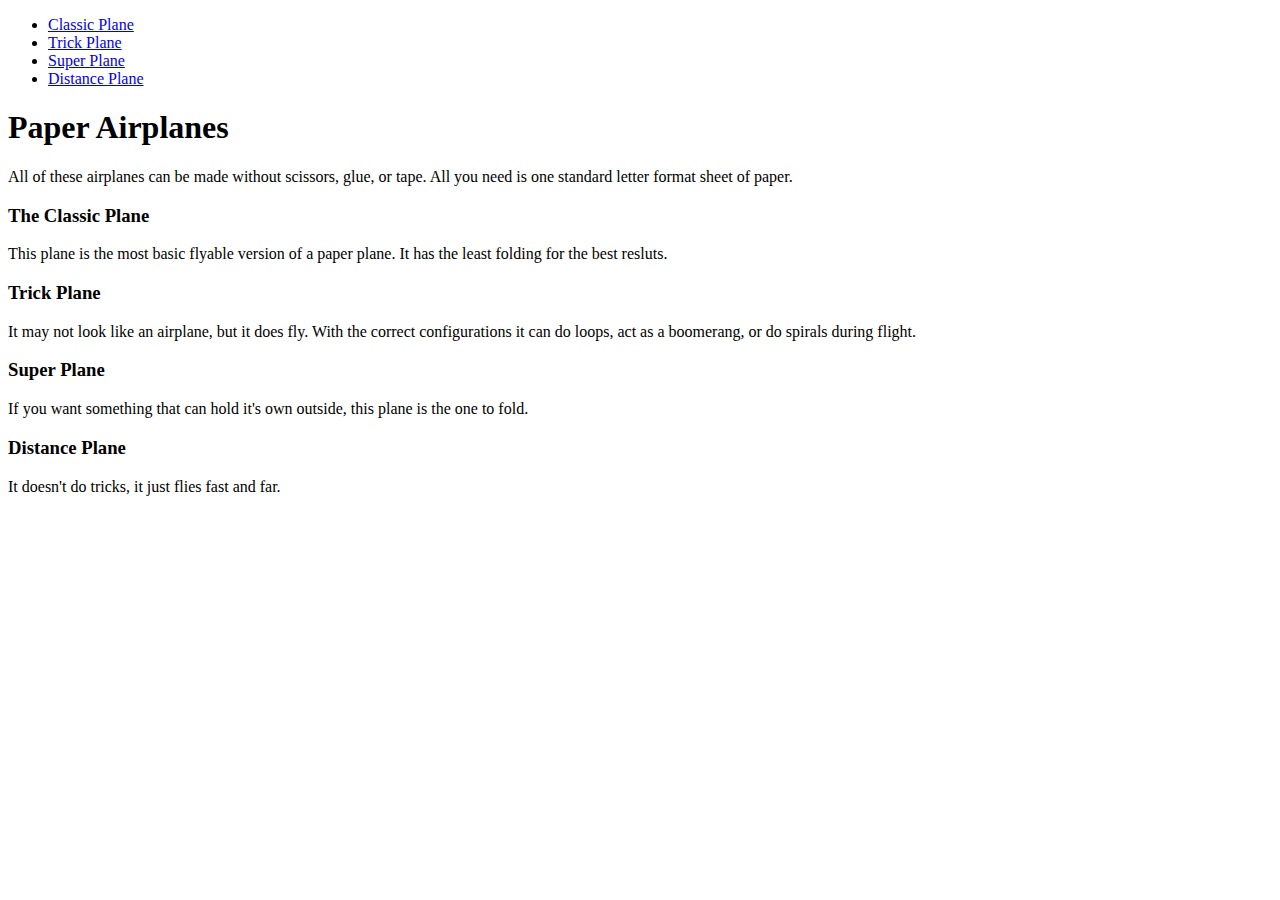
==== index.html @ c527234b "more info" ====
<!DOCTYPE html>
<html>

<head>
	<title>Paper Airplanes</title>
<head/>
<body>
	<nav>
	<ul>
		<li><a href="classic_index.html">Classic Plane</a></li>
		<li><a href="trick_index.html">Trick Plane</a></li>
		<li><a href="super_index.html">Super Plane</a></li>
		<li><a href="distance_index.html">Distance Plane</a></li>
	</ul>
	</nav>
	<h1>Paper Airplanes</h1>
	<p>All of these airplanes can be made without scissors, glue, or tape. All you need is one standard letter format sheet of paper.</p>
	<h3>The Classic Plane</h3>
	<p>This plane is the most basic flyable version of a paper plane. It has the least folding for the best resluts.</P>
	<h3>Trick Plane</h3>
	<p>It may not look like an airplane, but it does fly. With the correct configurations it can do loops, act as a boomerang, or do spirals during flight.</p>
	<h3>Super Plane</h3>
	<p>If you want something that can hold it's own outside, this plane is the one to fold.</p>
	<h3>Distance Plane</h3>
	<p>It doesn't do tricks, it just flies fast and far.</P>


</body>

</html>
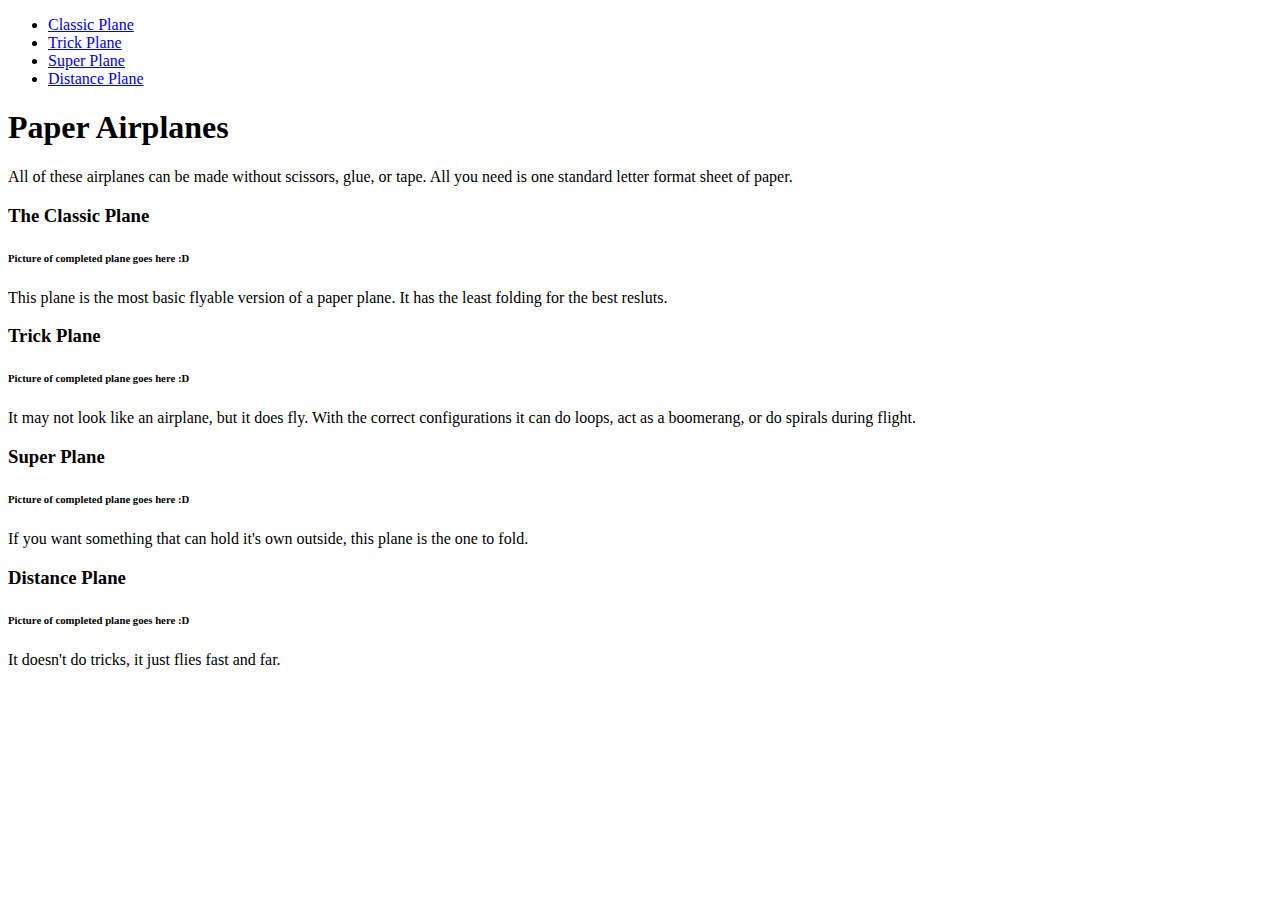
==== commit ccfdfc46: "Nav, steps." ====
--- a/index.html
+++ b/index.html
@@ -5,7 +5,7 @@
 	<title>Paper Airplanes</title>
 <head/>
 <body>
-	<nav>
+	<nav id="main_nav">
 	<ul>
 		<li><a href="classic_index.html">Classic Plane</a></li>
 		<li><a href="trick_index.html">Trick Plane</a></li>
@@ -14,15 +14,19 @@
 	</ul>
 	</nav>
 	<h1>Paper Airplanes</h1>
-	<p>All of these airplanes can be made without scissors, glue, or tape. All you need is one standard letter format sheet of paper.</p>
+		<p>All of these airplanes can be made without scissors, glue, or tape. All you need is one standard letter format sheet of paper.</p>
 	<h3>The Classic Plane</h3>
-	<p>This plane is the most basic flyable version of a paper plane. It has the least folding for the best resluts.</P>
+			<h6>Picture of completed plane goes here :D</h6>
+		<p>This plane is the most basic flyable version of a paper plane. It has the least folding for the best resluts.</P>
 	<h3>Trick Plane</h3>
-	<p>It may not look like an airplane, but it does fly. With the correct configurations it can do loops, act as a boomerang, or do spirals during flight.</p>
+			<h6>Picture of completed plane goes here :D</h6>
+		<p>It may not look like an airplane, but it does fly. With the correct configurations it can do loops, act as a boomerang, or do spirals during flight.</p>
 	<h3>Super Plane</h3>
-	<p>If you want something that can hold it's own outside, this plane is the one to fold.</p>
+			<h6>Picture of completed plane goes here :D</h6>
+		<p>If you want something that can hold it's own outside, this plane is the one to fold.</p>
 	<h3>Distance Plane</h3>
-	<p>It doesn't do tricks, it just flies fast and far.</P>
+			<h6>Picture of completed plane goes here :D</h6>
+		<p>It doesn't do tricks, it just flies fast and far.</P>
 
 
 </body>
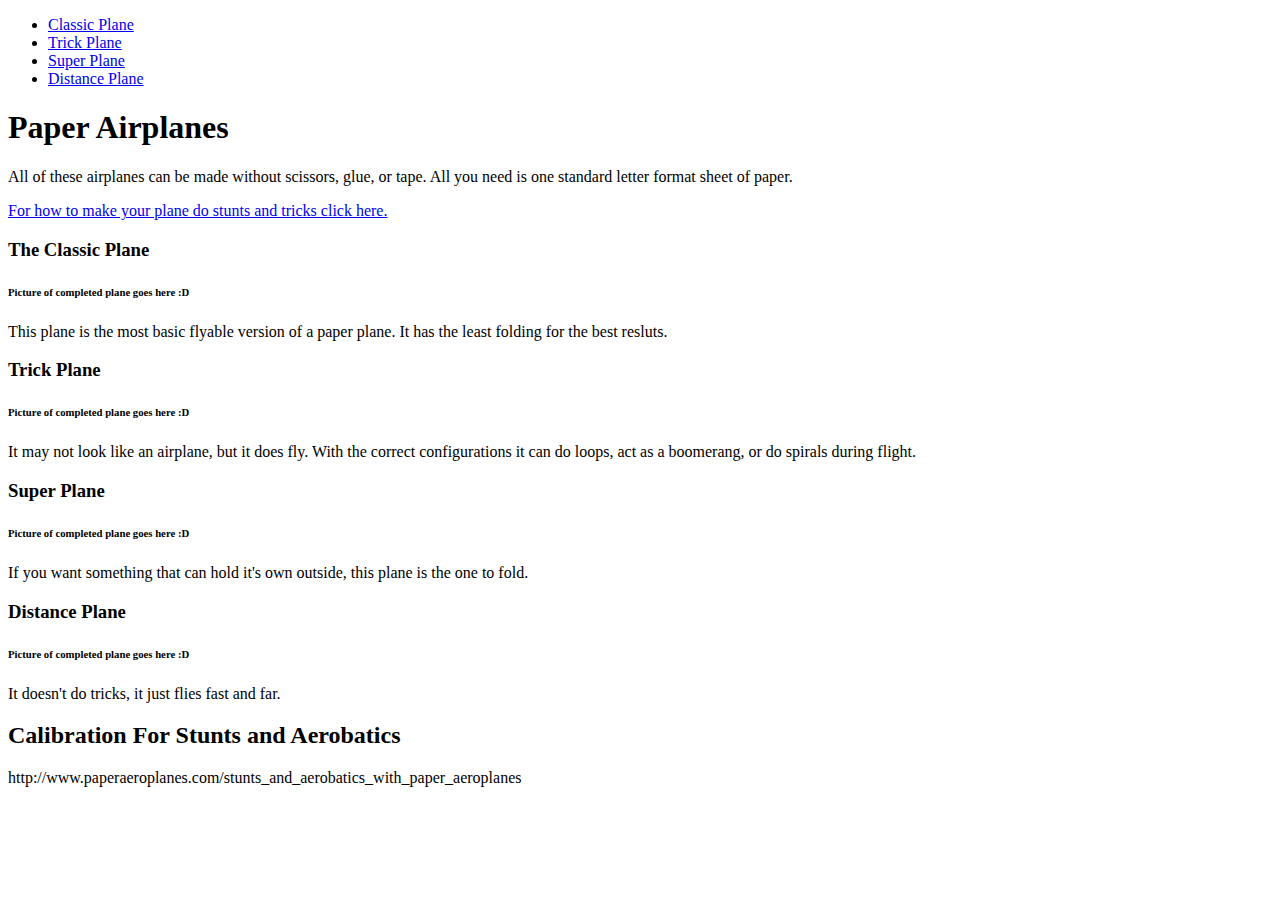
==== commit 23b354bb: "Step, Image spots, notes" ====
--- a/index.html
+++ b/index.html
@@ -15,6 +15,7 @@
 	</nav>
 	<h1>Paper Airplanes</h1>
 		<p>All of these airplanes can be made without scissors, glue, or tape. All you need is one standard letter format sheet of paper.</p>
+		<p><a href="#second_page">For how to make your plane do stunts and tricks click here.</a></P>
 	<h3>The Classic Plane</h3>
 			<h6>Picture of completed plane goes here :D</h6>
 		<p>This plane is the most basic flyable version of a paper plane. It has the least folding for the best resluts.</P>
@@ -28,7 +29,8 @@
 			<h6>Picture of completed plane goes here :D</h6>
 		<p>It doesn't do tricks, it just flies fast and far.</P>
 
-
+<h2 id="second_page">Calibration For Stunts and Aerobatics</h2>
+	<p>http://www.paperaeroplanes.com/stunts_and_aerobatics_with_paper_aeroplanes</p>
 </body>
 
 </html>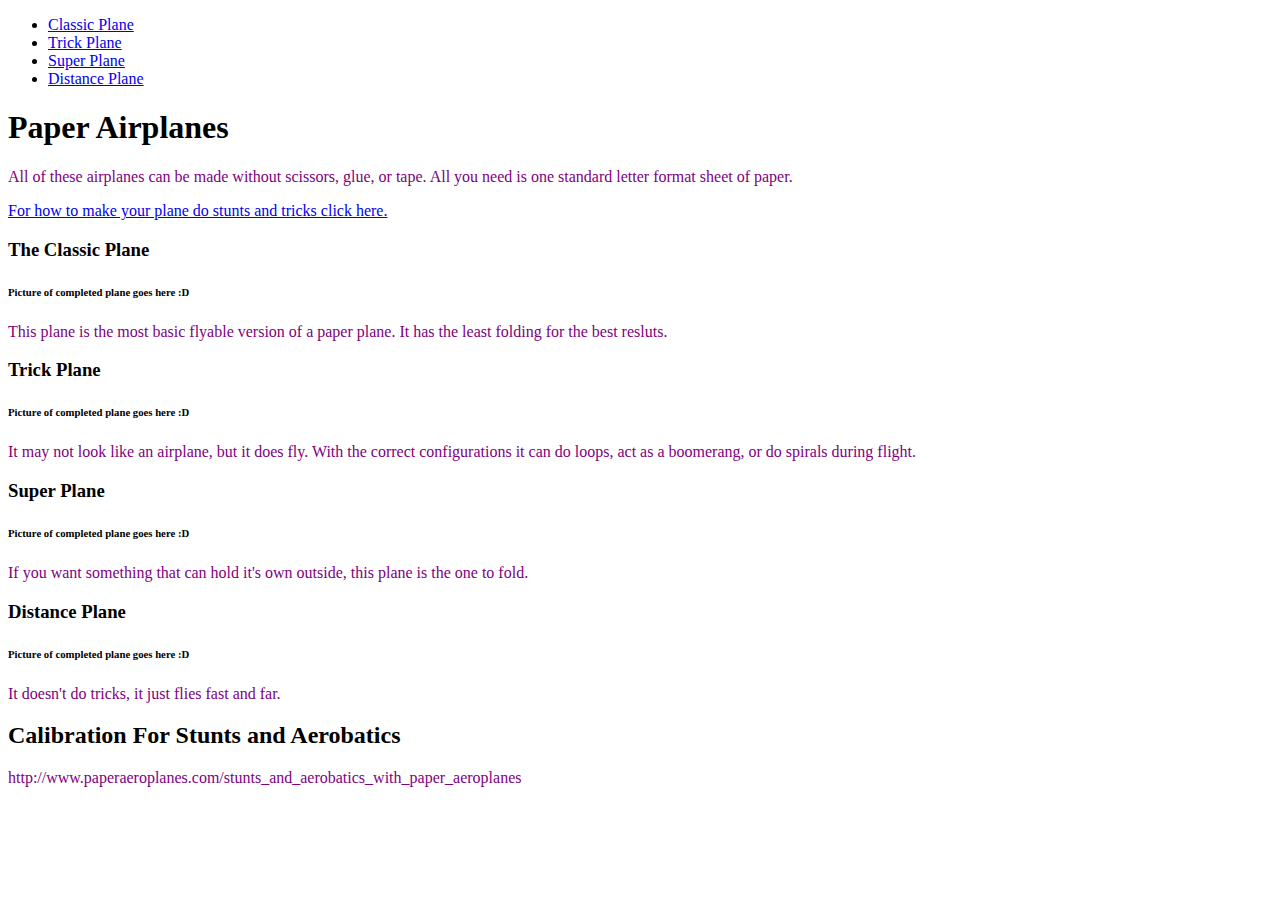
==== commit 8e7ed65a: "error fixed, css works now" ====
--- a/index.html
+++ b/index.html
@@ -3,6 +3,7 @@
 
 <head>
 	<title>Paper Airplanes</title>
+	<link rel="stylesheet" href="webpage_style_css.css">
 <head/>
 <body>
 	<nav id="main_nav">
--- a/webpage_style_css.css
+++ b/webpage_style_css.css
@@ -0,0 +1,3 @@
+p{
+	color: purple;
+}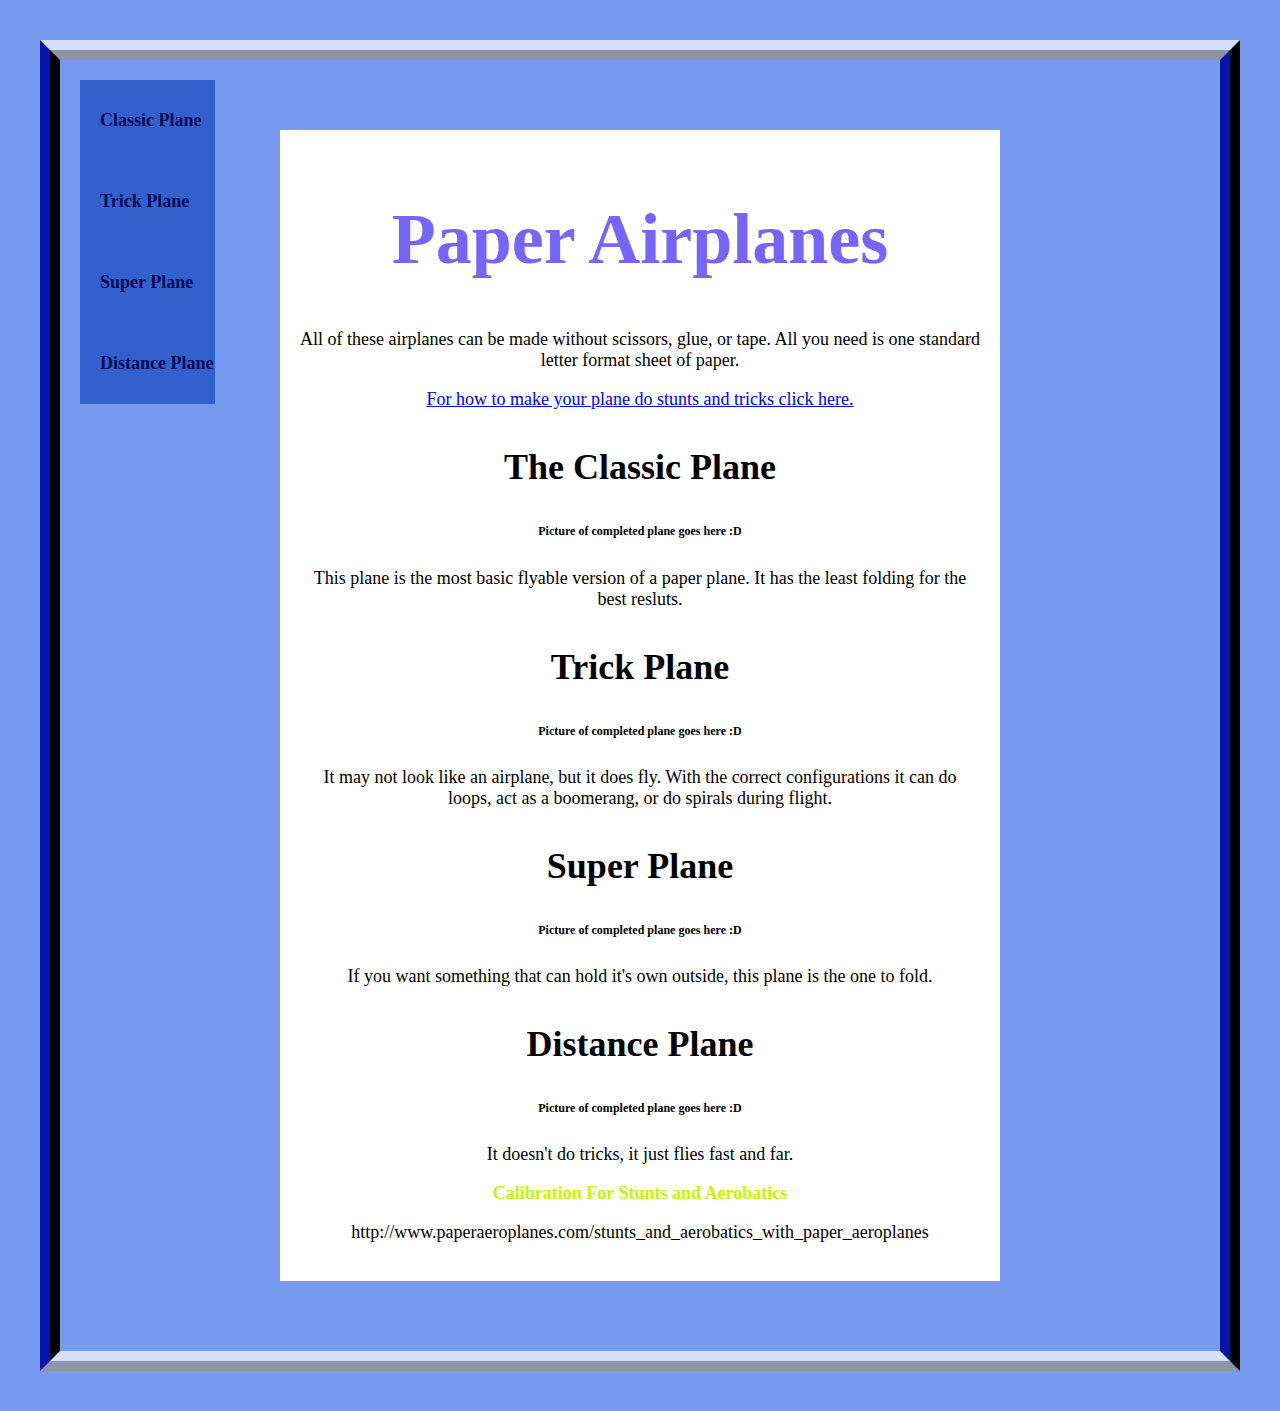
==== commit b98554d5: "div created" ====
--- a/index.html
+++ b/index.html
@@ -14,6 +14,7 @@
 		<li><a href="distance_index.html">Distance Plane</a></li>
 	</ul>
 	</nav>
+	<div id="partofthe">
 	<h1>Paper Airplanes</h1>
 		<p>All of these airplanes can be made without scissors, glue, or tape. All you need is one standard letter format sheet of paper.</p>
 		<p><a href="#second_page">For how to make your plane do stunts and tricks click here.</a></P>
@@ -32,6 +33,7 @@
 
 <h2 id="second_page">Calibration For Stunts and Aerobatics</h2>
 	<p>http://www.paperaeroplanes.com/stunts_and_aerobatics_with_paper_aeroplanes</p>
+	</div>
 </body>
 
 </html>--- a/webpage_style_css.css
+++ b/webpage_style_css.css
@@ -1,3 +1,74 @@
-p{
-	color: purple;
+nav ul{
+	list-style-type: none;
+	margin: 0;
+	padding: 0;
+}
+
+
+nav li{
+	padding-left: 20px;
+	padding-top: 30px;
+	padding-bottom: 30px;
+}
+
+nav a{
+	color: #030b56;
+	text-decoration: none;
+	display: block;
+	width: 115px;
+}
+
+nav{
+	background-color: #3261ce;
+	position: fixed;
+	top: 80;
+	text-align: left;
+	font-weight: bold;
+}
+
+body{
+	font-size: 1.5em;
+	font-size: 18px;
+	color: black;
+	font-family: centaur, candara, serif;
+    background-color: #769aed;
+    margin: 40px;
+    padding: 20px;
+	text-align: center;
+	border-style: ridge;
+	border-bottom-color: #d3dffd;
+	border-left-color: #030b56;
+	border-right-color: #030b56;
+	border-top-color: #d3dffd;
+	border-width: 20px
+}
+
+#partofthe{
+	background-color: white;
+	padding-left: 20px;
+	padding-right: 20PX;
+	padding-bottom: 20px;
+	padding-top: 20px;
+	margin-top: 50px;
+	margin-bottom: 50px;
+	margin-left: 200px;
+	margin-right: 200px;
+}
+
+h1{
+	font-family: "Adobe Gothic Std B", Aharoni, serif;
+	font-size: 4em;
+	color: #7764fd;
+	
+}
+h2{
+	font-family: "Adobe Gothic Std B", Aharoni, serif;
+	font-size: 1em;
+	color: #c2f700;
+}
+h3{
+	font-family: "Adobe Gothic Std B", Aharoni, serif;
+	font-size: 2em;
+	color: black;
+	font-weight: bolder;
 }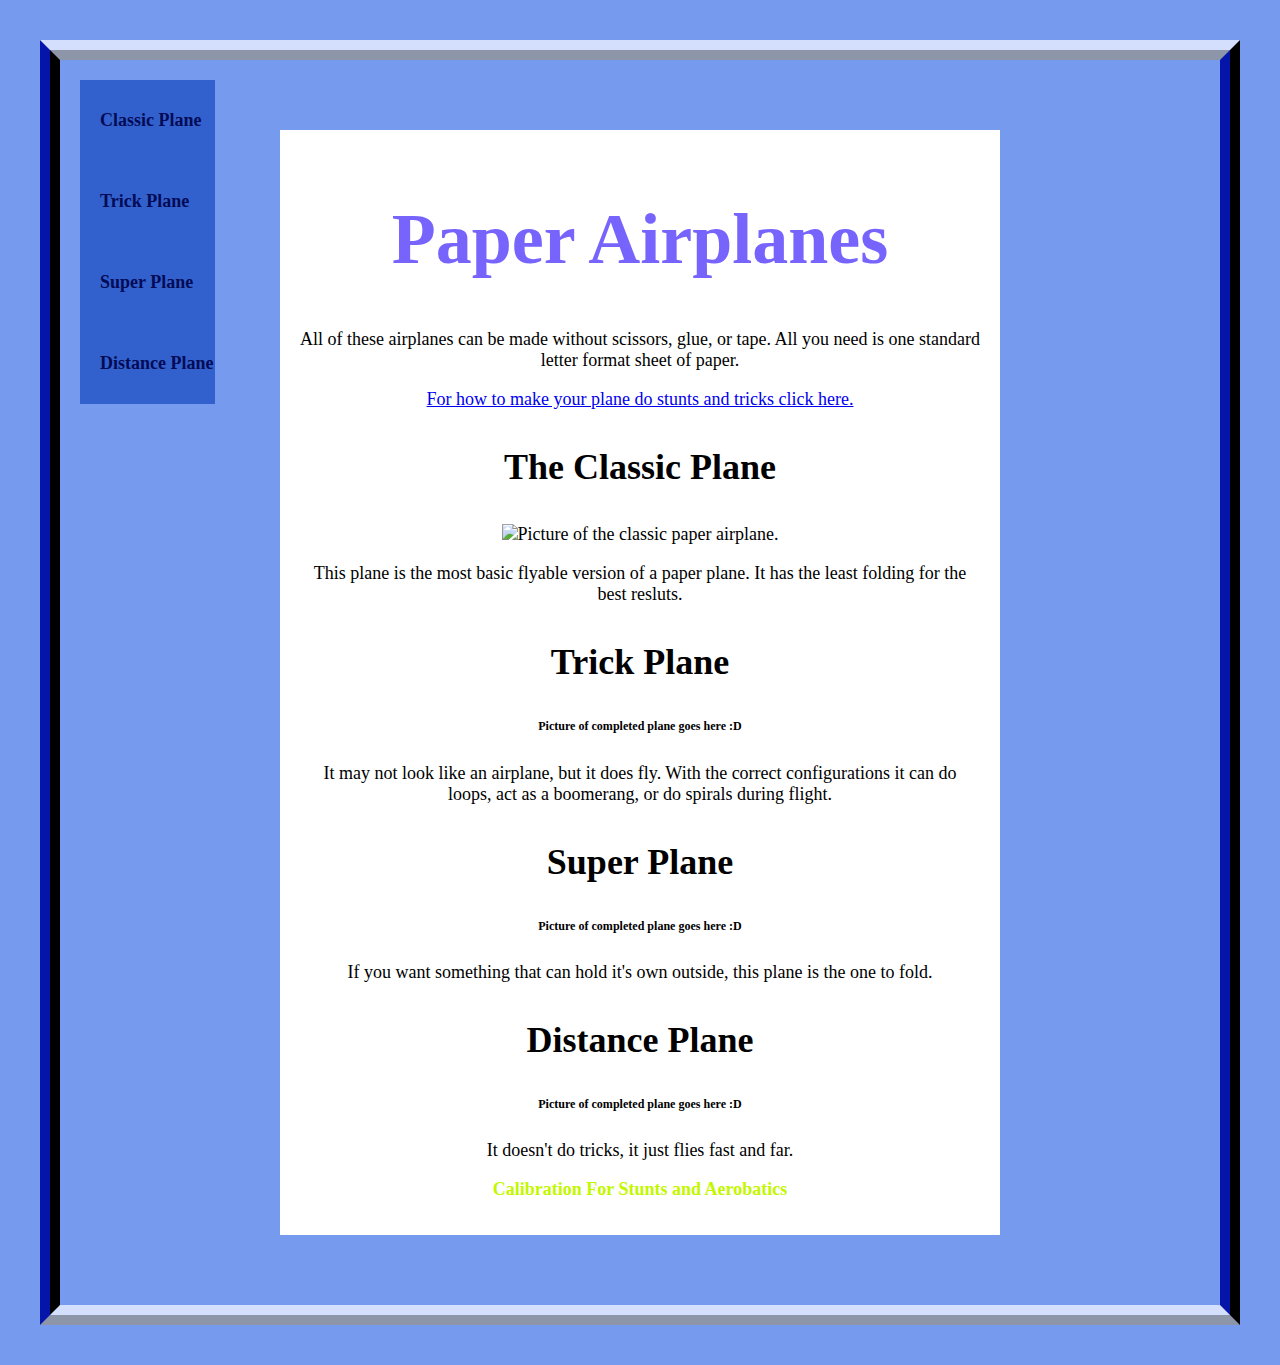
==== commit 111ee454: "EVERYTHING!!" ====
--- a/index.html
+++ b/index.html
@@ -15,11 +15,13 @@
 	</ul>
 	</nav>
 	<div id="partofthe">
+	
 	<h1>Paper Airplanes</h1>
 		<p>All of these airplanes can be made without scissors, glue, or tape. All you need is one standard letter format sheet of paper.</p>
-		<p><a href="#second_page">For how to make your plane do stunts and tricks click here.</a></P>
+		<p><a href="#second_page">For how to make your plane do stunts and tricks click here.</a></p>
+		
 	<h3>The Classic Plane</h3>
-			<h6>Picture of completed plane goes here :D</h6>
+			<image src="planes/step_titlepage.jpg" alt="Picture of the classic paper airplane." height="200" width="300"/>
 		<p>This plane is the most basic flyable version of a paper plane. It has the least folding for the best resluts.</P>
 	<h3>Trick Plane</h3>
 			<h6>Picture of completed plane goes here :D</h6>
@@ -32,7 +34,8 @@
 		<p>It doesn't do tricks, it just flies fast and far.</P>
 
 <h2 id="second_page">Calibration For Stunts and Aerobatics</h2>
-	<p>http://www.paperaeroplanes.com/stunts_and_aerobatics_with_paper_aeroplanes</p>
+	<!--http://www.paperaeroplanes.com/stunts_and_aerobatics_with_paper_aeroplanes-->
+	
 	</div>
 </body>
 
--- a/webpage_style_css.css
+++ b/webpage_style_css.css
@@ -55,6 +55,35 @@
 	margin-right: 200px;
 }
 
+#stepone{
+	transform: rotate(180deg);
+	padding: 10px;
+}
+#steptwo{
+	transform: rotate(90deg);
+	padding: 10px;
+}
+#steptwob{
+	transform: rotate(90deg);
+	padding: 10px;
+}
+#stepthree{
+	transform: rotate(90deg);
+	padding: 10px;
+}
+#stepthreeb{
+	transform: rotate(90deg);
+	padding: 10px;
+}
+#stepfive{
+	transform: rotate(180deg);
+	padding: 10px;
+}
+#stepfivec{
+	transform: rotate(180deg);
+	padding: 10px;
+}
+
 h1{
 	font-family: "Adobe Gothic Std B", Aharoni, serif;
 	font-size: 4em;
